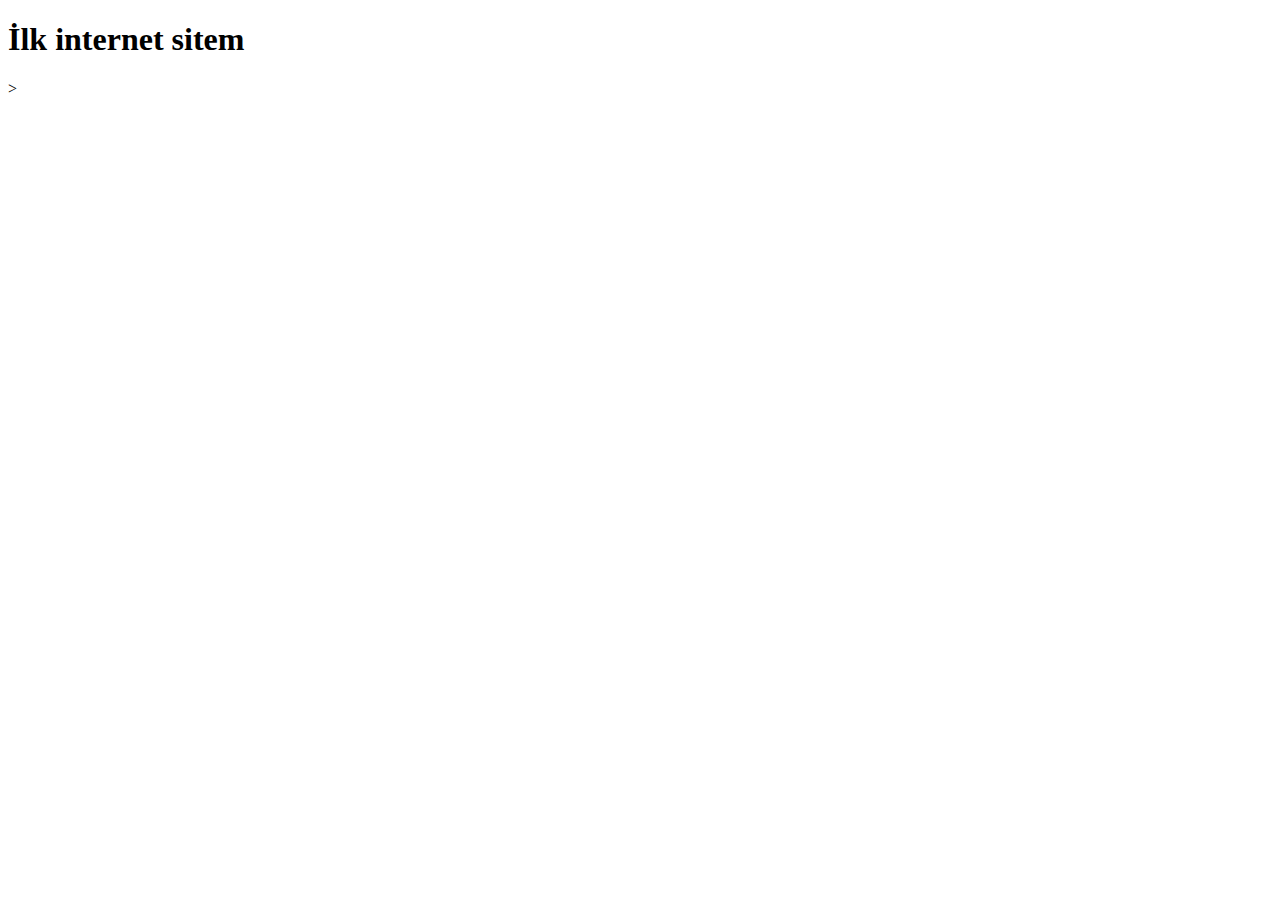
==== ilk internet sitesi/index.html @ 5c12d341 "a" ====
<!DOCTYPE html>
<html lang="tr">
<head>
    <meta charset="UTF-8">
    <meta http-equiv="X-UA-Compatible" content="IE=edge">
    <meta name="viewport" content="width=device-width, initial-scale=1.0">
    <title>Document</title>
</head>
<body>
    <h1> İlk internet sitem </h1>>
</body>
</html>
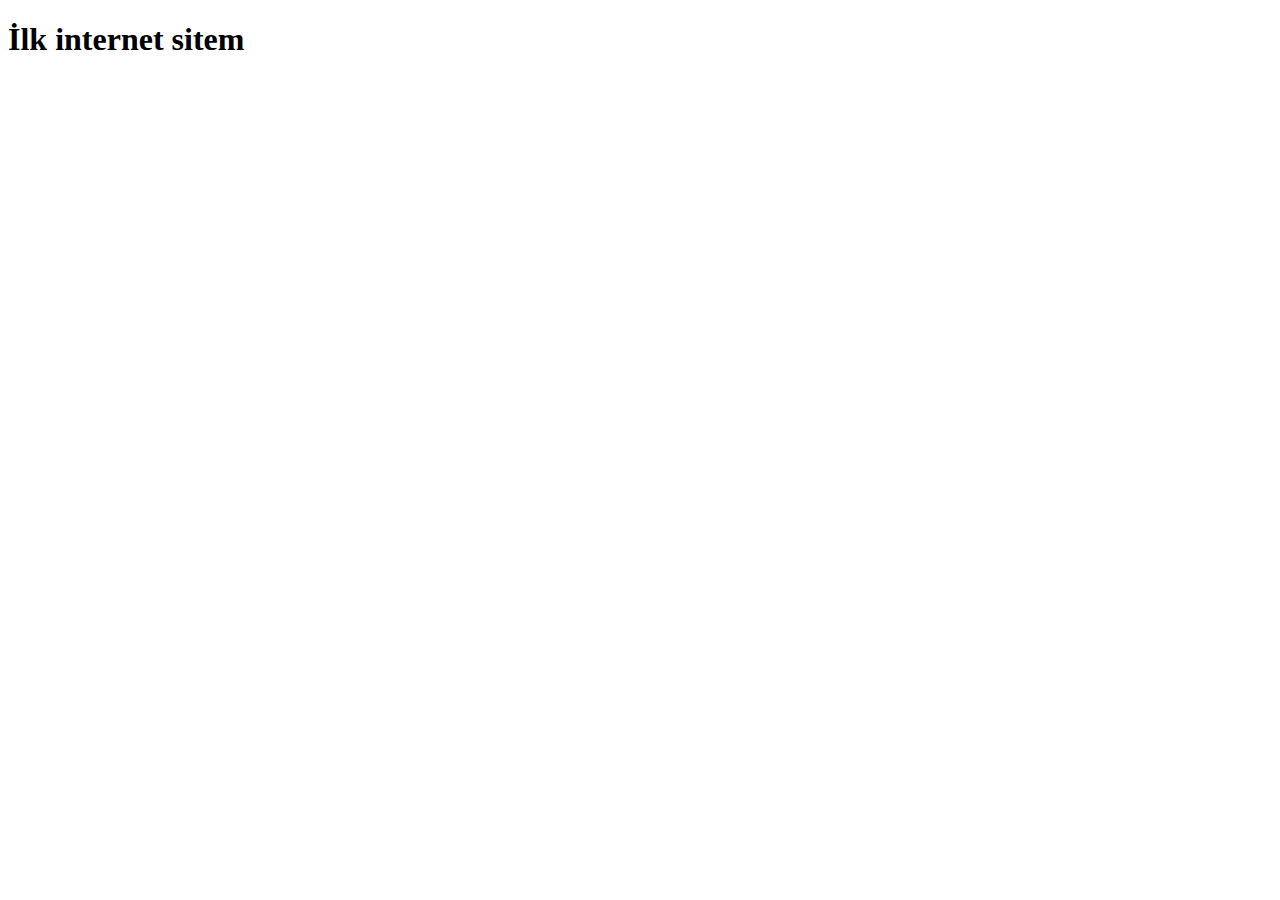
==== commit 1dd3f7fd: "fazladan yazılmış karakter silindi" ====
--- a/ilk internet sitesi/index.html
+++ b/ilk internet sitesi/index.html
@@ -7,6 +7,6 @@
     <title>Document</title>
 </head>
 <body>
-    <h1> İlk internet sitem </h1>>
+    <h1> İlk internet sitem </h1>
 </body>
 </html>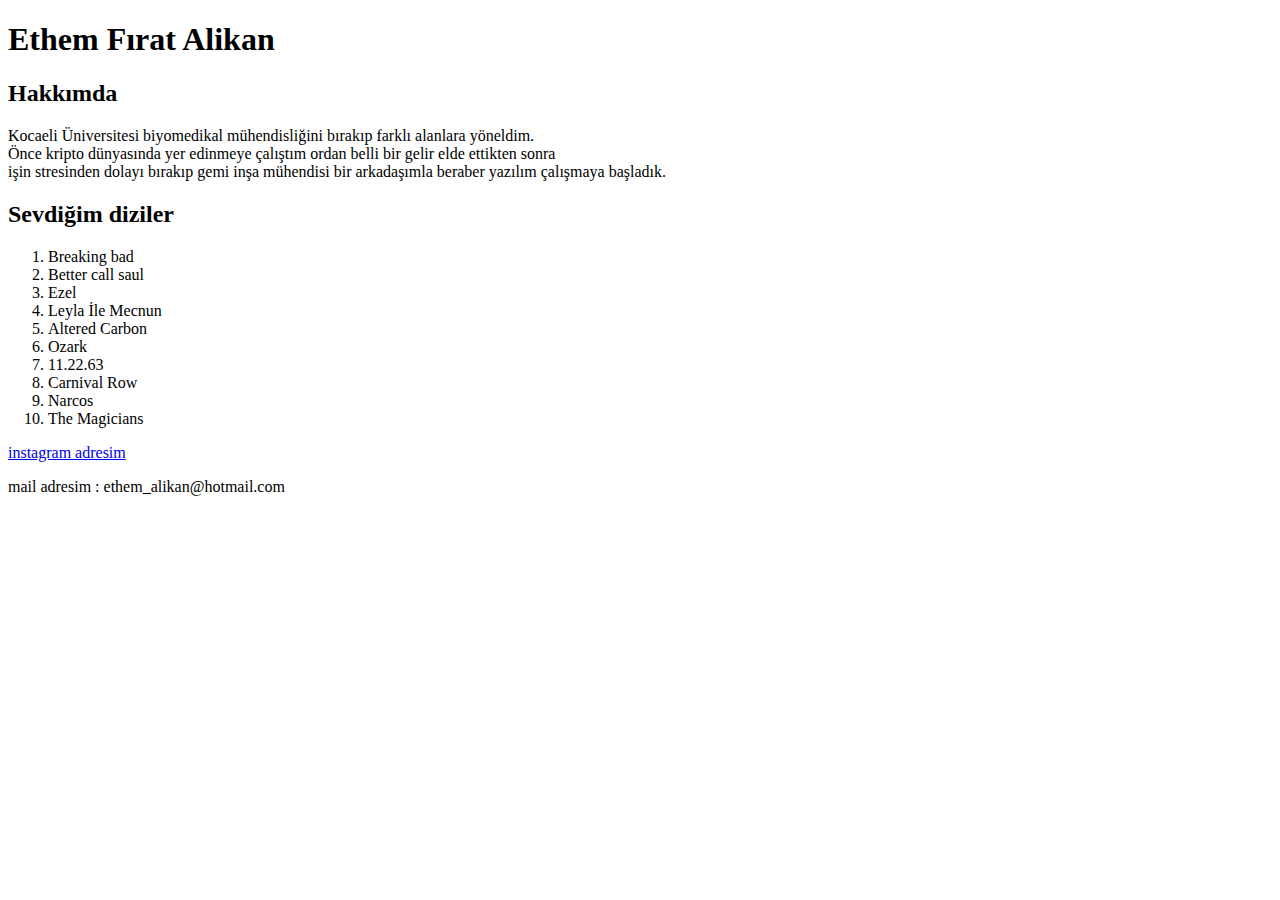
==== commit 3cbe3c1e: "." ====
--- a/ilk internet sitesi/index.html
+++ b/ilk internet sitesi/index.html
@@ -7,6 +7,36 @@
     <title>Document</title>
 </head>
 <body>
-    <h1> İlk internet sitem </h1>
+    <h1>Ethem Fırat Alikan </h1>
+    
+    <h2>Hakkımda</h2>
+    <!-- hakkımda kısmının texti başlangıcı -->
+    <p>Kocaeli Üniversitesi biyomedikal mühendisliğini bırakıp farklı alanlara yöneldim. <br> 
+    Önce kripto dünyasında yer edinmeye çalıştım ordan belli bir gelir elde ettikten sonra <br>
+    işin stresinden dolayı bırakıp gemi inşa mühendisi bir arkadaşımla beraber yazılım çalışmaya
+    başladık.</p>
+    <!--hakkımda kısmının text bitişi  -->
+    <h2>Sevdiğim diziler</h2>
+    <!-- burada dizileri sayılı bir şekilde listeledim -->
+    <ol>
+<li>Breaking bad</li>
+<li>Better call saul</li>
+<li>Ezel</li>
+<li>Leyla İle Mecnun</li>
+<li>Altered Carbon</li>    
+<li>Ozark</li>
+<li>11.22.63</li>
+<li>Carnival Row</li>
+<li>Narcos</li>
+<li>The Magicians</li>
+</ol>
+<a href="https://www.instagram.com/ethemalikan/">instagram adresim </a>
+<p>mail adresim : ethem_alikan@hotmail.com</p>
+
+
+
+
+
+
 </body>
 </html>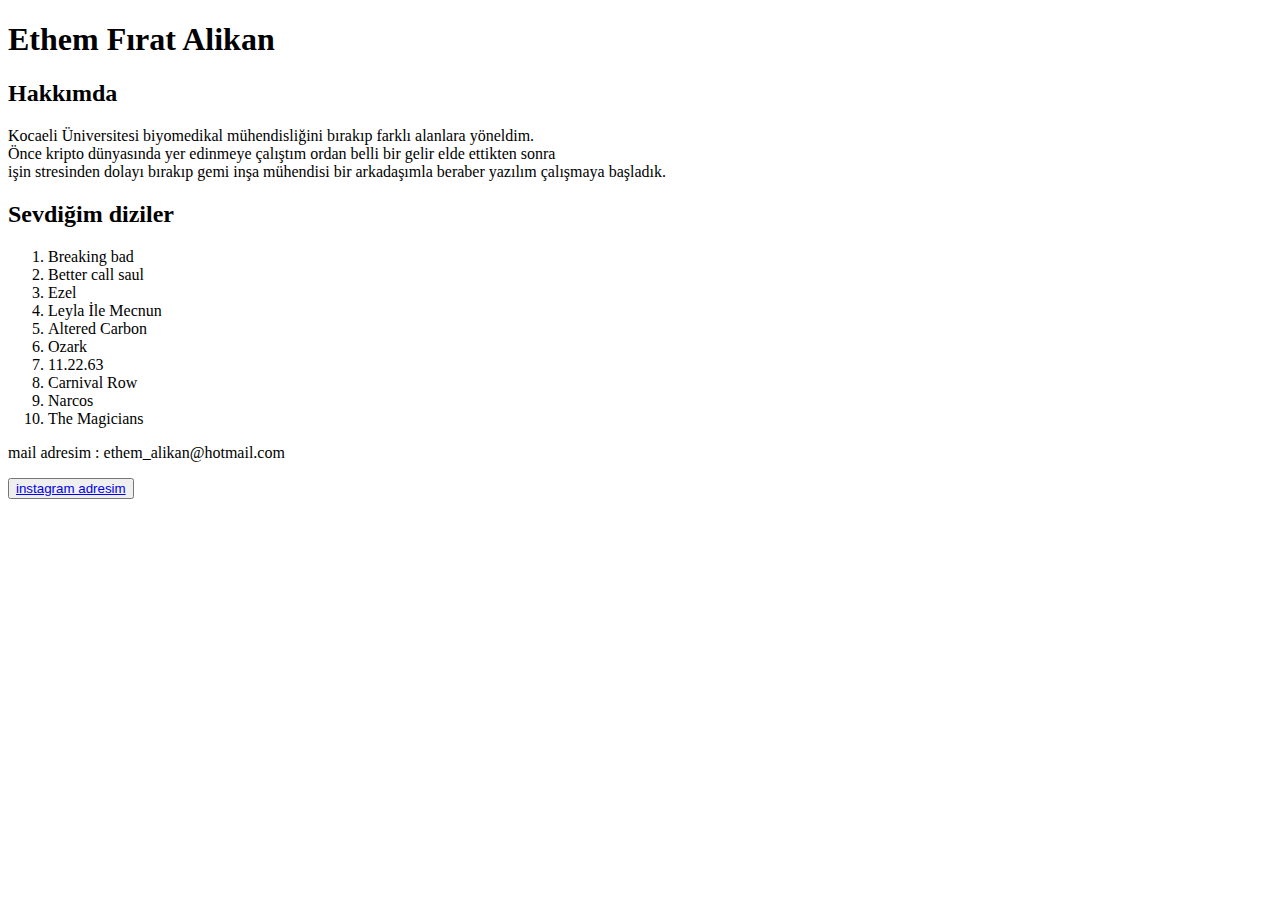
==== commit 34c20409: "instagram butonu eklendi" ====
--- a/ilk internet sitesi/index.html
+++ b/ilk internet sitesi/index.html
@@ -29,12 +29,10 @@
 <li>Carnival Row</li>
 <li>Narcos</li>
 <li>The Magicians</li>
-</ol>
-<a href="https://www.instagram.com/ethemalikan/">instagram adresim </a>
+
+  </ol>
 <p>mail adresim : ethem_alikan@hotmail.com</p>
-
-
-
+<button><a href="https://www.instagram.com/ethemalikan/"> instagram adresim </a></button>
 
 
 
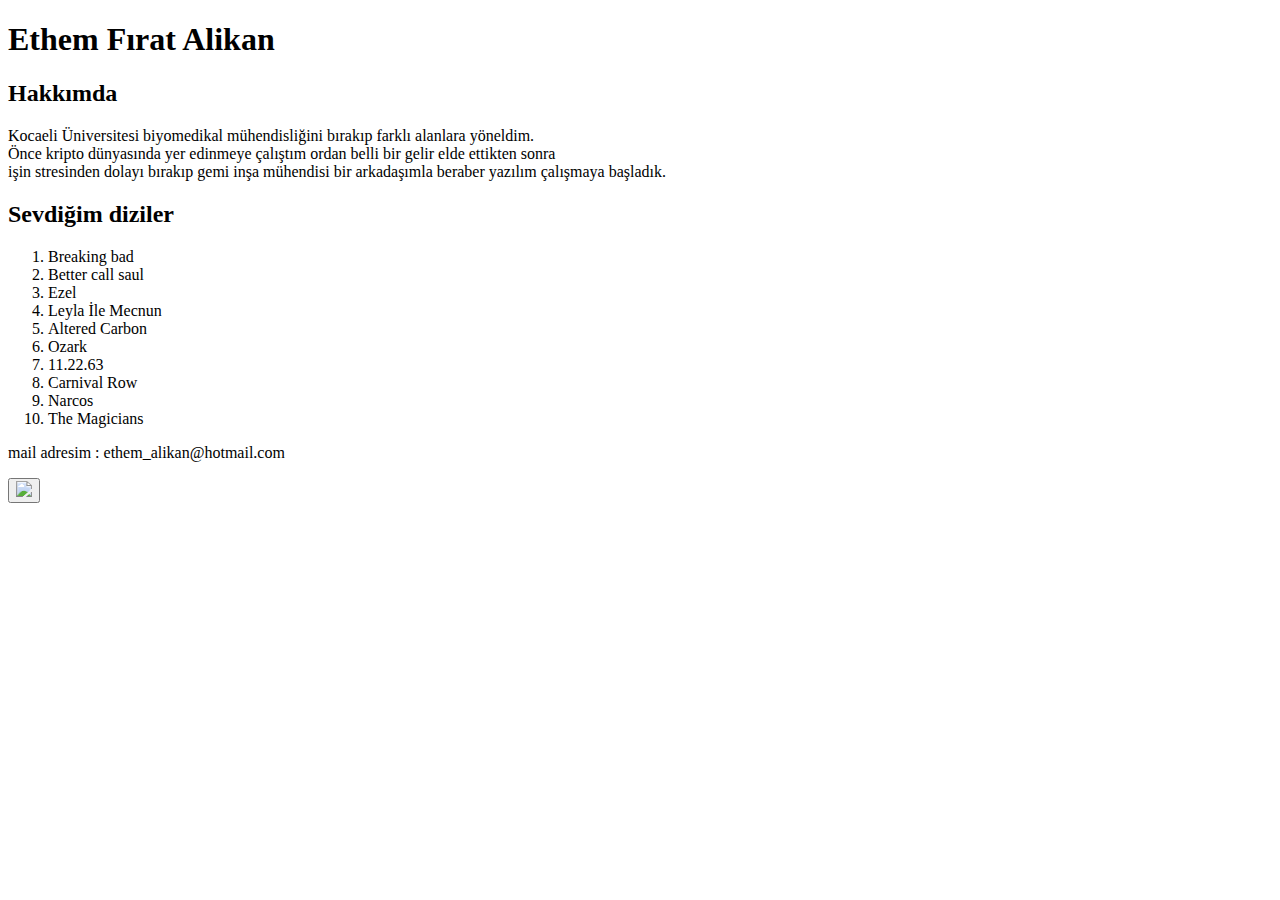
==== commit 70007810: "resim eklendi" ====
--- a/ilk internet sitesi/index.html
+++ b/ilk internet sitesi/index.html
@@ -29,12 +29,10 @@
 <li>Carnival Row</li>
 <li>Narcos</li>
 <li>The Magicians</li>
-
+<!-- burada instagram adresi linki var -->
   </ol>
 <p>mail adresim : ethem_alikan@hotmail.com</p>
-<button><a href="https://www.instagram.com/ethemalikan/"> instagram adresim </a></button>
-
-
+<button><a href="https://www.instagram.com/ethemalikan/" target="_blank"> <img src="https://upload.wikimedia.org/wikipedia/commons/e/e7/Instagram_logo_2016.svg" width="30px"> </a></button>
 
 </body>
 </html>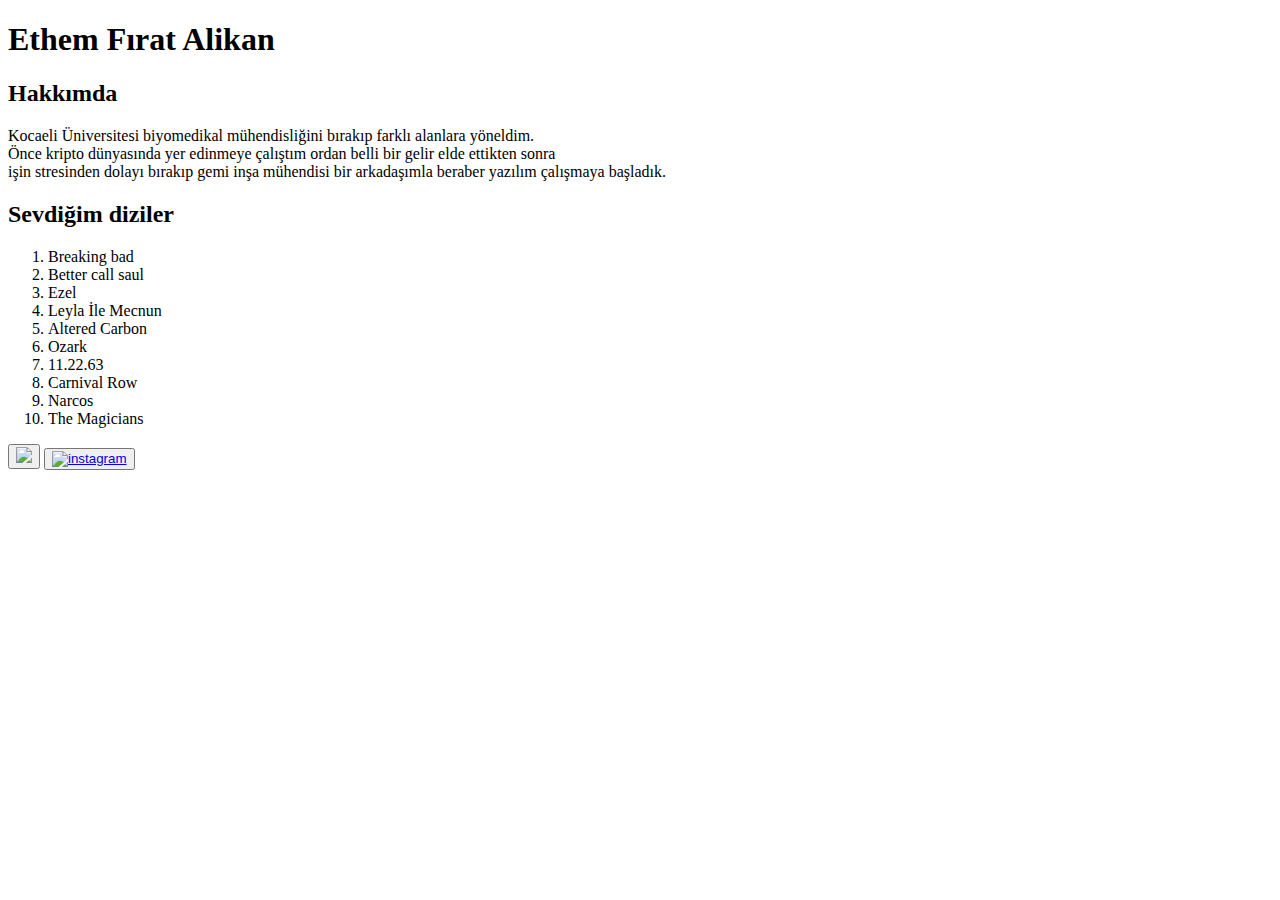
==== commit 4201dff3: "button eklendi" ====
--- a/ilk internet sitesi/index.html
+++ b/ilk internet sitesi/index.html
@@ -31,8 +31,9 @@
 <li>The Magicians</li>
 <!-- burada instagram adresi linki var -->
   </ol>
-<p>mail adresim : ethem_alikan@hotmail.com</p>
-<button><a href="https://www.instagram.com/ethemalikan/" target="_blank"> <img src="https://upload.wikimedia.org/wikipedia/commons/e/e7/Instagram_logo_2016.svg" width="30px"> </a></button>
+<button><a href="mailto:ethem_alikan@hotmail.com"><img src="https://dijilopedi.com/wp-content/uploads/2019/03/Gmailde-Planl%C4%B1-Mail-G%C3%B6nderme-D%C3%B6nemi-696x360.jpg" width="60px"></a></button>
+
+<button><a href="https://www.instagram.com/ethemalikan/" target="_blank"> <img src="https://upload.wikimedia.org/wikipedia/commons/e/e7/Instagram_logo_2016.svg" width="30px" title="instagram"> </a></button>
 
 </body>
 </html>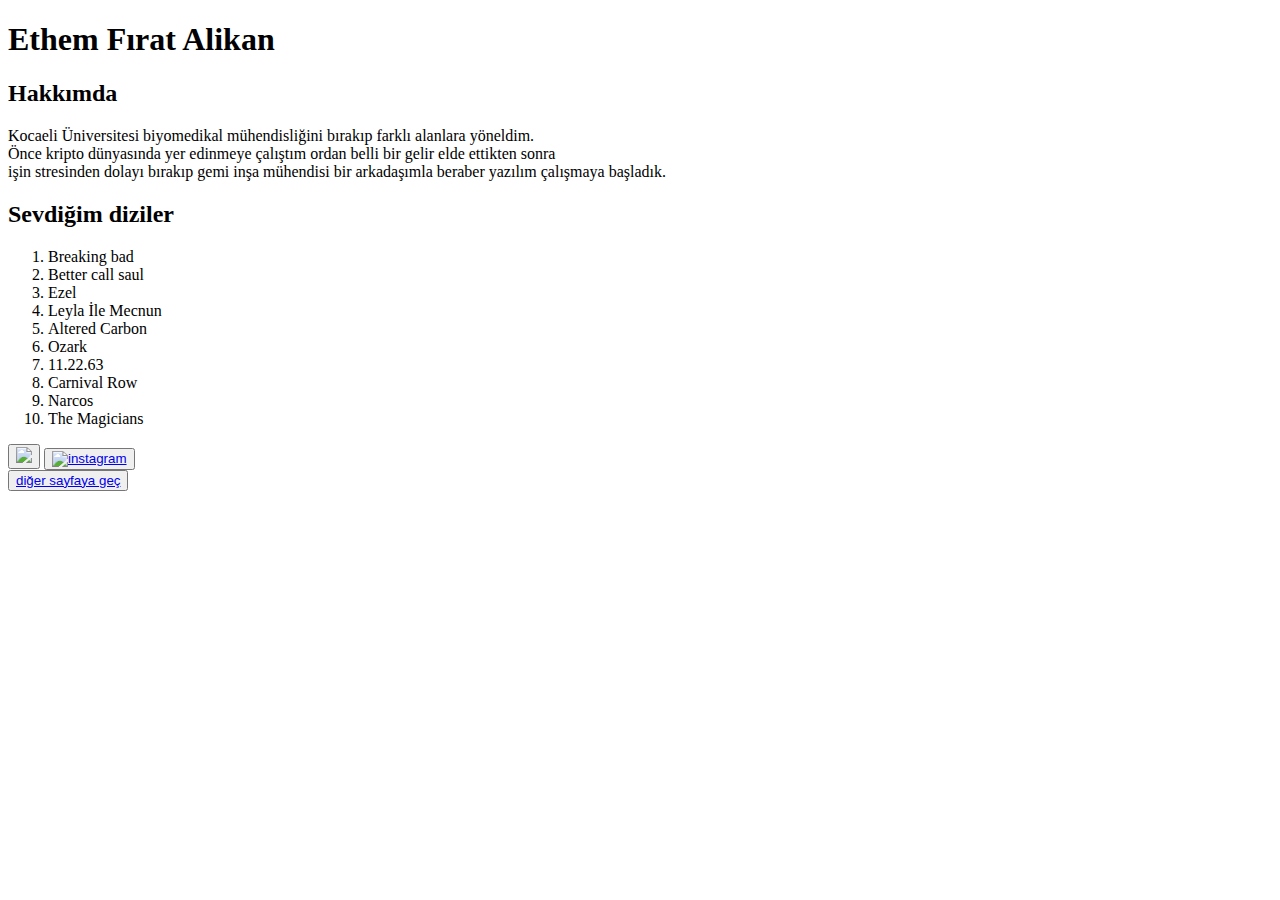
==== commit c3932458: "button eklendi" ====
--- a/ilk internet sitesi/index.html
+++ b/ilk internet sitesi/index.html
@@ -34,6 +34,7 @@
 <button><a href="mailto:ethem_alikan@hotmail.com"><img src="https://dijilopedi.com/wp-content/uploads/2019/03/Gmailde-Planl%C4%B1-Mail-G%C3%B6nderme-D%C3%B6nemi-696x360.jpg" width="60px"></a></button>
 
 <button><a href="https://www.instagram.com/ethemalikan/" target="_blank"> <img src="https://upload.wikimedia.org/wikipedia/commons/e/e7/Instagram_logo_2016.svg" width="30px" title="instagram"> </a></button>
+<br><button><a href="deneme.html">diğer sayfaya geç</a></button>
 
 </body>
 </html>